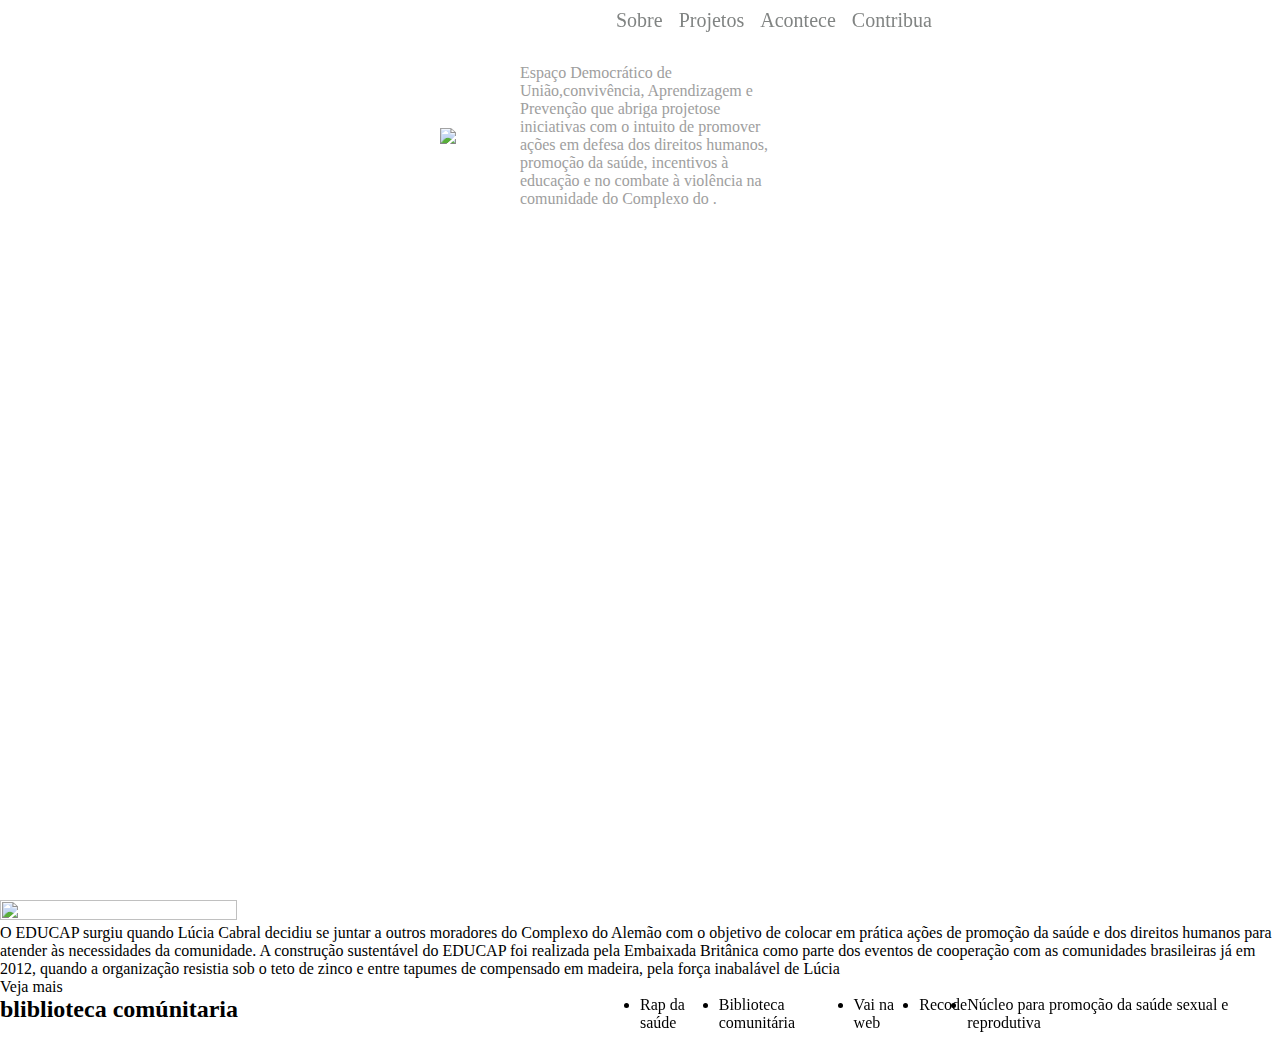
==== index.html @ 6df78471 "html atualizando" ====
<!DOCTYPE html>
<html lang="pt-br">
<head>
<link rel="stylesheet" href="style.css">
<meta charset="utf-8">
	<title></title>
</head>
<body>
<header>
		<nav>
		<ul class="menu">
			<li class="menu-item">Sobre</li>
			<li class="menu-item">Projetos</li>
			<li class="menu-item">Acontece</li>
			<li class="menu-item">Contribua</li>
		</ul>
		
		</nav>
		<div class="logo1">
			<img src="./Educap - Assets/educap (1).svg" class="logo">
			<p class="introdução">Espaço Democrático de União,convivência, Aprendizagem e Prevenção que abriga projetose iniciativas com o intuito de promover ações em defesa dos direitos humanos, promoção da saúde, incentivos à educação e no combate à violência na comunidade do Complexo do .</p>
		</div>
		
</header>
<main>
	<section>		
			<img src="./Educap - Assets/edit2.jpg" class="crianças">
	<p class="historia">O EDUCAP surgiu quando Lúcia Cabral decidiu se juntar a
outros moradores do Complexo do Alemão com o objetivo de
colocar em prática ações de promoção da saúde e dos
direitos humanos para atender às necessidades da
comunidade.
A construção sustentável do EDUCAP foi realizada pela
Embaixada Britânica como parte dos eventos de cooperação
com as comunidades brasileiras já em 2012, quando a
organização resistia sob o teto de zinco e entre tapumes de
compensado em madeira, pela força inabalável de Lúcia</p>
<p>Veja mais</p>
</div>
</section>
		<nav>
			<ul class="slide">
				<li>Rap da saúde</li>
				<li>Biblioteca comunitária</li>
				<li>Vai na web</li>
				<li>Recode</li>
				<li>Núcleo para promoção da saúde sexual e reprodutiva</li>
			</ul>
		</nav>
	<h2>bliblioteca comúnitaria</h2>
		<img src="">

</main>

</body>
</html>
---- style.css ----
*{
	margin:0;
	padding:0;
}

body{
	box-sizing: border-box;
}

header{
	height: 100vh;


}

.introdução{
	width: 20%;
	margin: 5%;
}
ul{
	display: flex;
	flex-direction: row;
	justify-content: center;
	position: fixed;
	left: 50%;
}
.menu-item{
	font-family:;
	font-size: 20px;
	color:rgb(129,132,131);
	font-style:;
	text-align:left;
	line-height: 24px;
	letter-spacing: 0em;
	margin: 3%;
	list-style: none;
}
.introdução{
	font-family:;
	font-size: 16px;
	color: rgb(158,158,158);
	font-style: normal;
	text-align: left;
	line-height: 19.2px,
	letter-spacing: 0em;
}
.logo1{
	display: flex;
	justify-content: center;
	align-items: center;

}
.logo{
	width: 150px
	height:36%;
}
.crianças{
	height:32%;
	width: 43%;
}
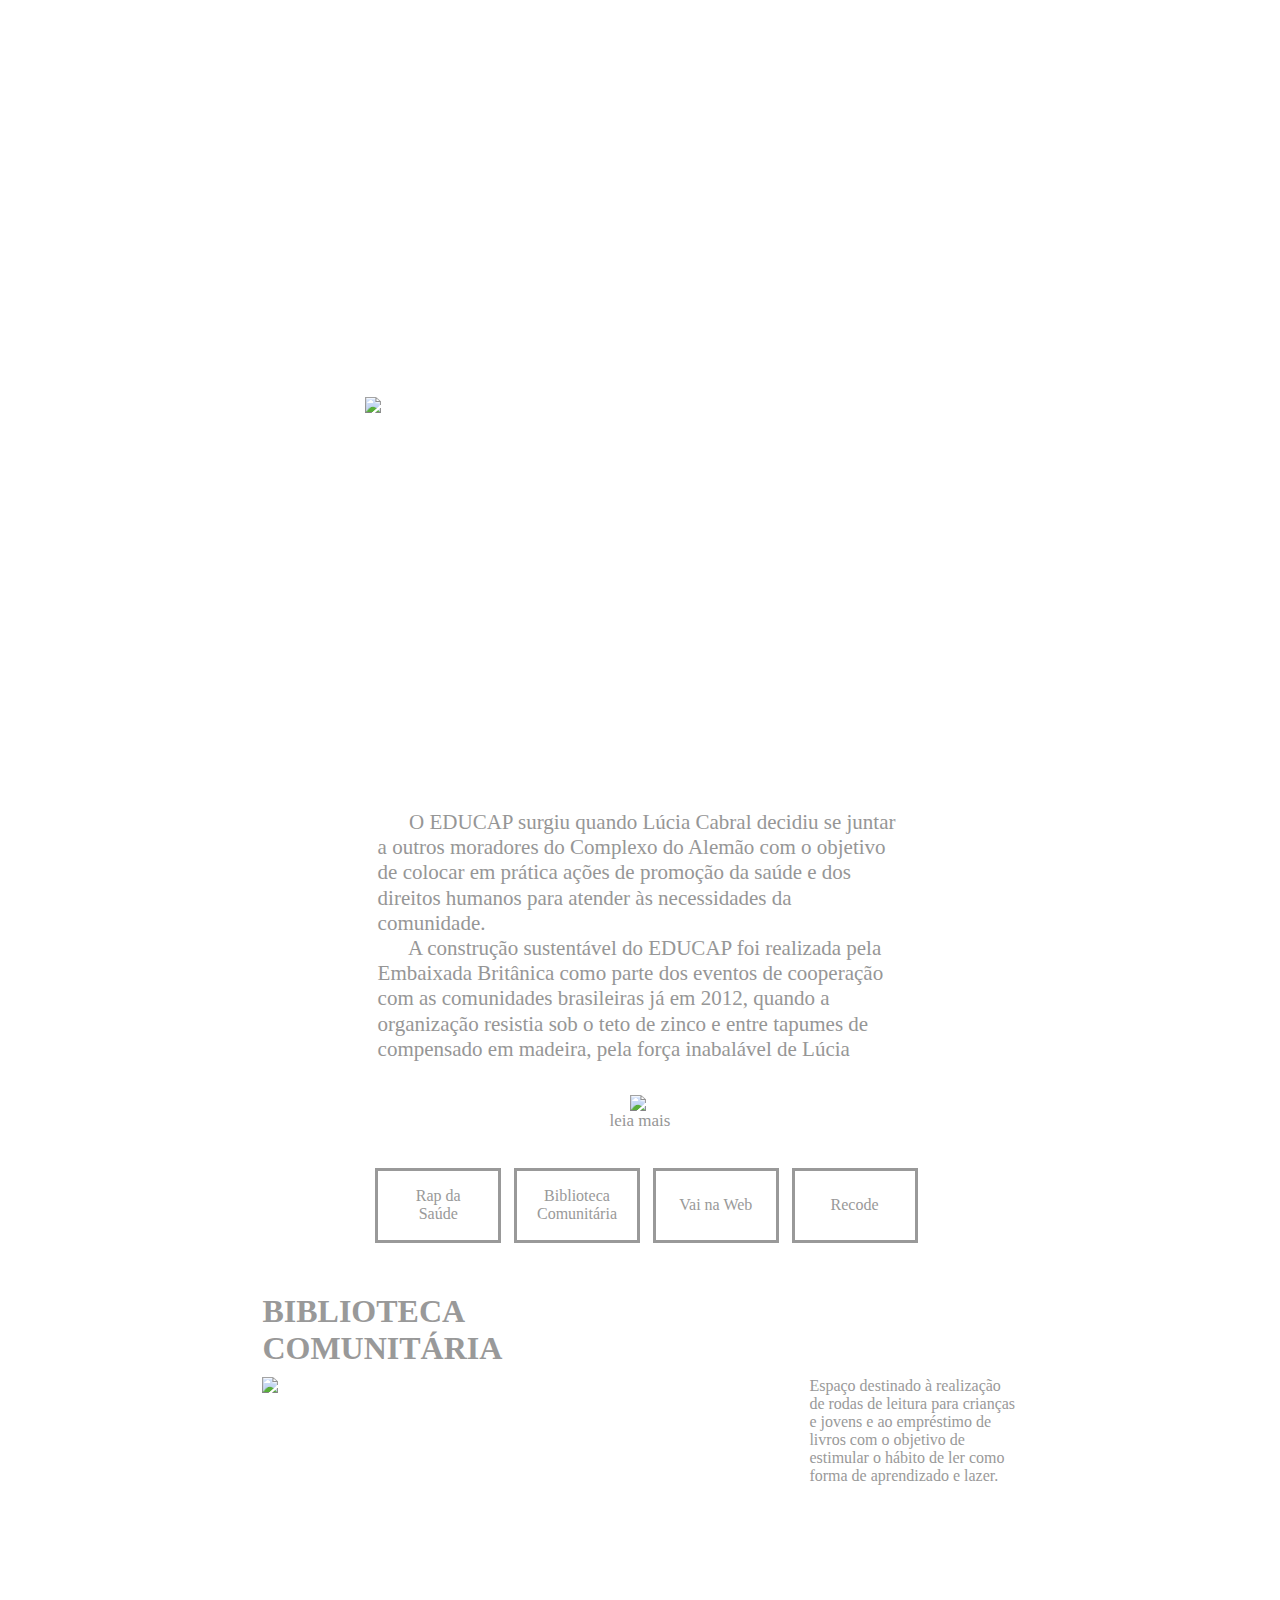
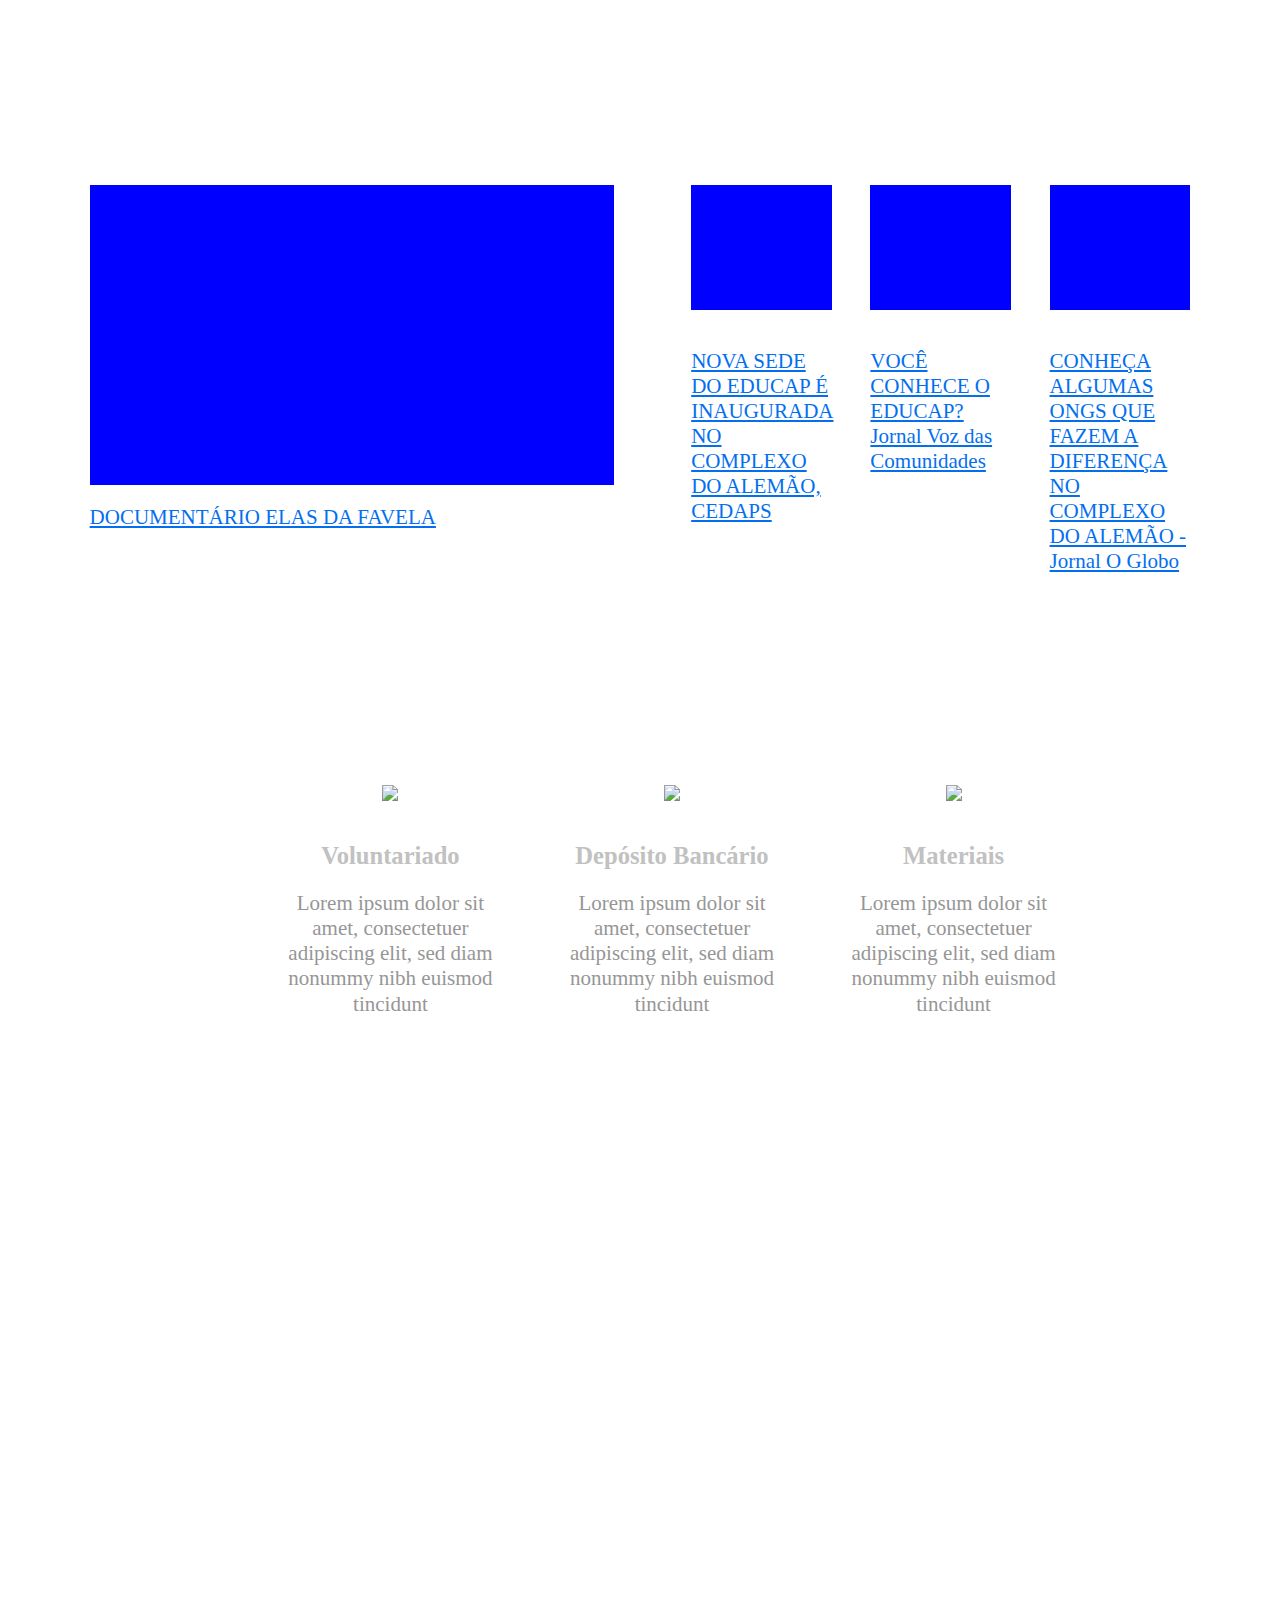
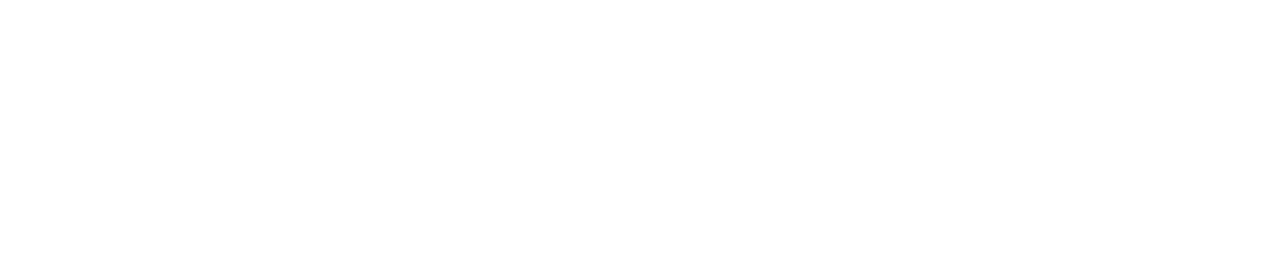
==== commit 82f8071d: "update" ====
--- a/index.html
+++ b/index.html
@@ -1,56 +1,161 @@
 <!DOCTYPE html>
 <html lang="pt-br">
 <head>
-<link rel="stylesheet" href="style.css">
-<meta charset="utf-8">
-	<title></title>
+    <meta charset="UTF-8">
+    <meta name="viewport" content="width=device-width, initial-scale=1.0">
+    <link rel="stylesheet" type="text/css" media="screen" href="main-style.css" />
+    <title>main</title>
 </head>
 <body>
-<header>
-		<nav>
-		<ul class="menu">
-			<li class="menu-item">Sobre</li>
-			<li class="menu-item">Projetos</li>
-			<li class="menu-item">Acontece</li>
-			<li class="menu-item">Contribua</li>
-		</ul>
-		
-		</nav>
-		<div class="logo1">
-			<img src="./Educap - Assets/educap (1).svg" class="logo">
-			<p class="introdução">Espaço Democrático de União,convivência, Aprendizagem e Prevenção que abriga projetose iniciativas com o intuito de promover ações em defesa dos direitos humanos, promoção da saúde, incentivos à educação e no combate à violência na comunidade do Complexo do .</p>
-		</div>
-		
-</header>
-<main>
-	<section>		
-			<img src="./Educap - Assets/edit2.jpg" class="crianças">
-	<p class="historia">O EDUCAP surgiu quando Lúcia Cabral decidiu se juntar a
+    <main>
+        <!-- Arrumar aqui dps -->
+        <!-- <img id="img2-borda" src="./Educap - Assets/Assets-04.svg" > -->
+        <!-- <img id="img1_main" src="./Educap - Assets/edit2.jpg" alt="imagem"> -->
+        <!--            -->
+
+        <div id="conti" >
+            <img id="img1_main" src="./Educap - Assets/edit2.jpg">
+        </div>
+
+        <div id="div-texto1">
+            <p id="texto1">
+&nbsp; &nbsp; &nbsp; O EDUCAP surgiu quando Lúcia Cabral decidiu se juntar a
 outros moradores do Complexo do Alemão com o objetivo de
 colocar em prática ações de promoção da saúde e dos
 direitos humanos para atender às necessidades da
-comunidade.
-A construção sustentável do EDUCAP foi realizada pela
+comunidade.<br>
+&nbsp; &nbsp; &nbsp; A construção sustentável do EDUCAP foi realizada pela
 Embaixada Britânica como parte dos eventos de cooperação
 com as comunidades brasileiras já em 2012, quando a
 organização resistia sob o teto de zinco e entre tapumes de
-compensado em madeira, pela força inabalável de Lúcia</p>
-<p>Veja mais</p>
-</div>
-</section>
-		<nav>
-			<ul class="slide">
-				<li>Rap da saúde</li>
-				<li>Biblioteca comunitária</li>
-				<li>Vai na web</li>
-				<li>Recode</li>
-				<li>Núcleo para promoção da saúde sexual e reprodutiva</li>
-			</ul>
-		</nav>
-	<h2>bliblioteca comúnitaria</h2>
-		<img src="">
+compensado em madeira, pela força inabalável de Lúcia
+            </p>
+        </div>
+        <img id="img-leia" src="./Educap - Assets/Assets-05.svg">
+        <p id="p-leiamais" >leia mais</p>
 
-</main>
 
+        <section id="sobre-li" >
+            <div class="sobre-mn" ><p>Rap da<br>Saúde</p></div>
+            <div class="sobre-mn"><p>Biblioteca<br>Comunitária</p></div>
+            <div class="sobre-mn"><p>Vai na Web</p></div>
+            <div class="sobre-mn"><p>Recode</p></div>
+        </section>
+    
+        <div id="titulo-bc">
+            <h1 id="titulo-bc-titulo">BIBLIOTECA<br>COMUNITÁRIA</h1>
+        </div>
+
+        <section id="cont-biblioteca" >
+            <div class="cont-img-biblioteca">
+                <img class="img-biblioteca" src="./Educap - Fotos e logos/Imagem_auladança_2.jpg">
+            </div>
+
+
+
+            <!--  X  -->
+            <div id="div-p-biblioteca">
+                <p id="p-bc">Espaço destinado à realização de
+                    rodas de leitura para crianças e
+                    jovens e ao empréstimo de livros
+                    com o objetivo de estimular o
+                    hábito de ler como forma de
+                    aprendizado e lazer.</p>
+            </div>
+        </section>
+
+
+
+
+
+        
+        <section class="main-secundaria">
+            
+            <div id="div-maior">
+                <form id="d_maior_form"></form>
+                <p id="d_m_p">DOCUMENTÁRIO ELAS DA FAVELA</p>
+            </div>
+
+            <!-- divs menores -->
+            <div class="divs-menores">
+                <form class="div-menor-form"></form>
+                <p class="divsm-p">NOVA SEDE DO
+                        EDUCAP É
+                        INAUGURADA NO
+                        COMPLEXO DO
+                        ALEMÃO, CEDAPS</p>
+            
+            </div>
+
+            <div class="divs-menores">
+                <form class="div-menor-form"></form>
+                <p class="divsm-p">VOCÊ CONHECE O
+                        EDUCAP? Jornal
+                        Voz das
+                        Comunidades</p>
+            </div>
+
+            <div class="divs-menores">
+                <form class="div-menor-form"></form>
+                <p class="divsm-p">CONHEÇA
+                        ALGUMAS ONGS
+                        QUE FAZEM A
+                        DIFERENÇA NO
+                        COMPLEXO DO
+                        ALEMÃO - Jornal
+                        O Globo</p>
+            </div>
+
+
+        </section>
+
+
+
+
+        <!-- CONTINUAR DAQUI -->
+        <section id="main_3">
+            <div class="d_m3">
+                <img class="m3_img" src="./Educap - Assets/Assets-06.svg">
+                <h2>Voluntariado</h2>
+                <p class="m3_p">Lorem ipsum dolor sit
+                        amet, consectetuer
+                        adipiscing elit, sed diam
+                        nonummy nibh euismod
+                        tincidunt</p>
+            </div>
+
+            <div class="d_m3">
+                <img class="m3_img" src="./Educap - Assets/Assets-07.svg">
+                <h2>Depósito Bancário</h2>
+                <p class="m3_p">Lorem ipsum dolor sit
+                        amet, consectetuer
+                        adipiscing elit, sed diam
+                        nonummy nibh euismod
+                        tincidunt</p>
+            </div>
+    
+            <div class="d_m3">
+                <img class="m3_img" src="./Educap - Assets/Assets-08.svg">
+                <h2>Materiais</h2>
+                <p class="m3_p">Lorem ipsum dolor sit
+                        amet, consectetuer
+                        adipiscing elit, sed diam
+                        nonummy nibh euismod
+                        tincidunt</p>
+            </div>
+
+        </section>
+
+
+
+
+
+
+    </main>
+    
+    <footer style="height: 20vh;"> <!-- Retirar esse style dps -->
+
+    </footer>
+    
 </body>
 </html>--- a/main-style.css
+++ b/main-style.css
@@ -0,0 +1,220 @@
+*{margin: 0; padding: 0;}
+
+main{
+    width: 100%;
+    height: 100%;
+    display: flex; flex-direction: column; align-items: center;
+}
+
+
+#conti{
+    background:url("./Educap - Assets/Assets-04.svg");
+    background-repeat: no-repeat;
+    background-position: center;
+    background-size: 55%;
+    width: 100%;
+    height: 90vh;
+    display: flex; align-items: center; justify-content: center;
+}
+
+#img1_main{
+    width: 43%;
+    /* padding: 85px; */
+
+    /* margin-top: 85px;
+    margin-bottom: 50px; */
+}
+
+
+#div-texto1{
+    width: 41%;
+    text-align: center;
+}
+
+
+#texto1{
+    font-family: Meta-Normal;
+    font-Size: 21px; /* 21px */
+    color: rgb(150, 150, 150);
+    font-style: normal;
+    text-align: left;
+    Line-Height: 25.2px;
+    Letter-Spacing: 0em;
+
+}
+
+#img-leia{
+    width: 20px;
+    margin-top: 33px;
+}
+
+#p-leiamais{
+    /* font-family: ; */
+    font-size: 17px;
+    color: rgb(150, 150, 150);
+}
+
+#sobre-li{
+    width: 100%;
+    background-color: none;
+    margin-top: 37px;
+    display: flex; flex-direction: row; justify-content: center; align-items: center;
+}
+
+.sobre-mn{
+    width: 120px;
+    height: 4.3em;
+    margin-left: 1%;
+    border-style: solid;
+    border-color: rgb(249, 226, 158) rgb(249, 224, 148) rgb(250, 219, 122) rgb(251, 210, 80) rgb(253, 199, 22) rgb(253, 197, 13) rgb(244, 168, 28);
+    display: flex; text-align: center; align-items: center; justify-content: center;
+    color: rgb(153, 153, 153);
+}
+
+
+
+
+
+
+
+
+
+
+/*  Tirar essa div  (desnecessaria) */
+#titulo-bc{
+    /* BIBLIOTECA COMUNITÁRIA */
+    width: 100%;
+    position: relative;
+
+
+    color: rgb(153, 153, 153);
+    margin-bottom: 10px;
+    margin-top: 50px;
+}
+#titulo-bc-titulo{
+    margin-left: 20.5%;
+    /* Fazer isso em todos os titulos e paragrafros dentro
+    das divs */
+}
+/*  -------------  */
+
+
+
+#cont-biblioteca{
+    /* Imagem + Parágrafo */
+    width: 100%;
+    display: flex; flex-direction: row; justify-content: center;
+}
+
+.img-biblioteca{
+    /* Imagem */
+    width: 100%;
+}
+
+.cont-img-biblioteca{
+    /* Container da imagem */
+    width: 40%;
+}
+
+#div-p-biblioteca{
+    width: 19%;
+
+}
+
+#p-bc{
+    color: rgb(153, 153, 153);
+    margin-left: 35px;
+}
+
+
+
+
+
+
+
+
+
+
+
+
+.main-secundaria{
+    width: 100%;
+    height: 100vh;
+    display: flex; align-items: center; flex-direction: row;
+
+}
+
+.divs-menores{
+    margin-left: 3%;
+    width: 11%;
+    height: 300px;
+
+}
+form{
+    width: 100%;
+    height: 125px;
+    background-color: blue;
+}
+
+.divsm-p{
+    position: relative;
+    margin-top: 39px;
+    font-size: 21px;
+    color: rgb(3, 111, 239);
+    text-decoration: underline;
+}
+
+#div-maior{
+    width: 41%;
+    height: 300px;
+    margin-left: 7%;
+    margin-right: 3%;
+    background-color: rgb(153, 153, 153);
+
+}
+
+#d_maior_form{
+    width: 100%;
+    height: 300px;
+    background-color: blue;
+}
+
+#d_m_p{
+    margin-top: 20px;
+    font-size: 21px;
+    color: rgb(3, 111, 239);
+    text-decoration: underline;
+}
+
+#main_3{
+    width: 100%;
+    height: 100vh;
+    display: flex; flex-direction: row; justify-content: center;
+
+}
+
+.d_m3{
+    width: 17%;
+    height: 500px;
+    margin-left: 5%;
+    text-align: center;
+}
+
+.m3_img{
+
+}
+
+h2{
+    margin-top: 37px;
+    margin-bottom: 21px;
+    Font-Size: 24.6px;
+    Color: rgb(193, 193, 193);
+}
+
+.m3_p{
+    Font-Size: 21px;
+    Color: rgb(150, 150, 150);
+    Font-Style: normal;
+    Text-Align: center;
+    Line-Height: 25.2px;
+}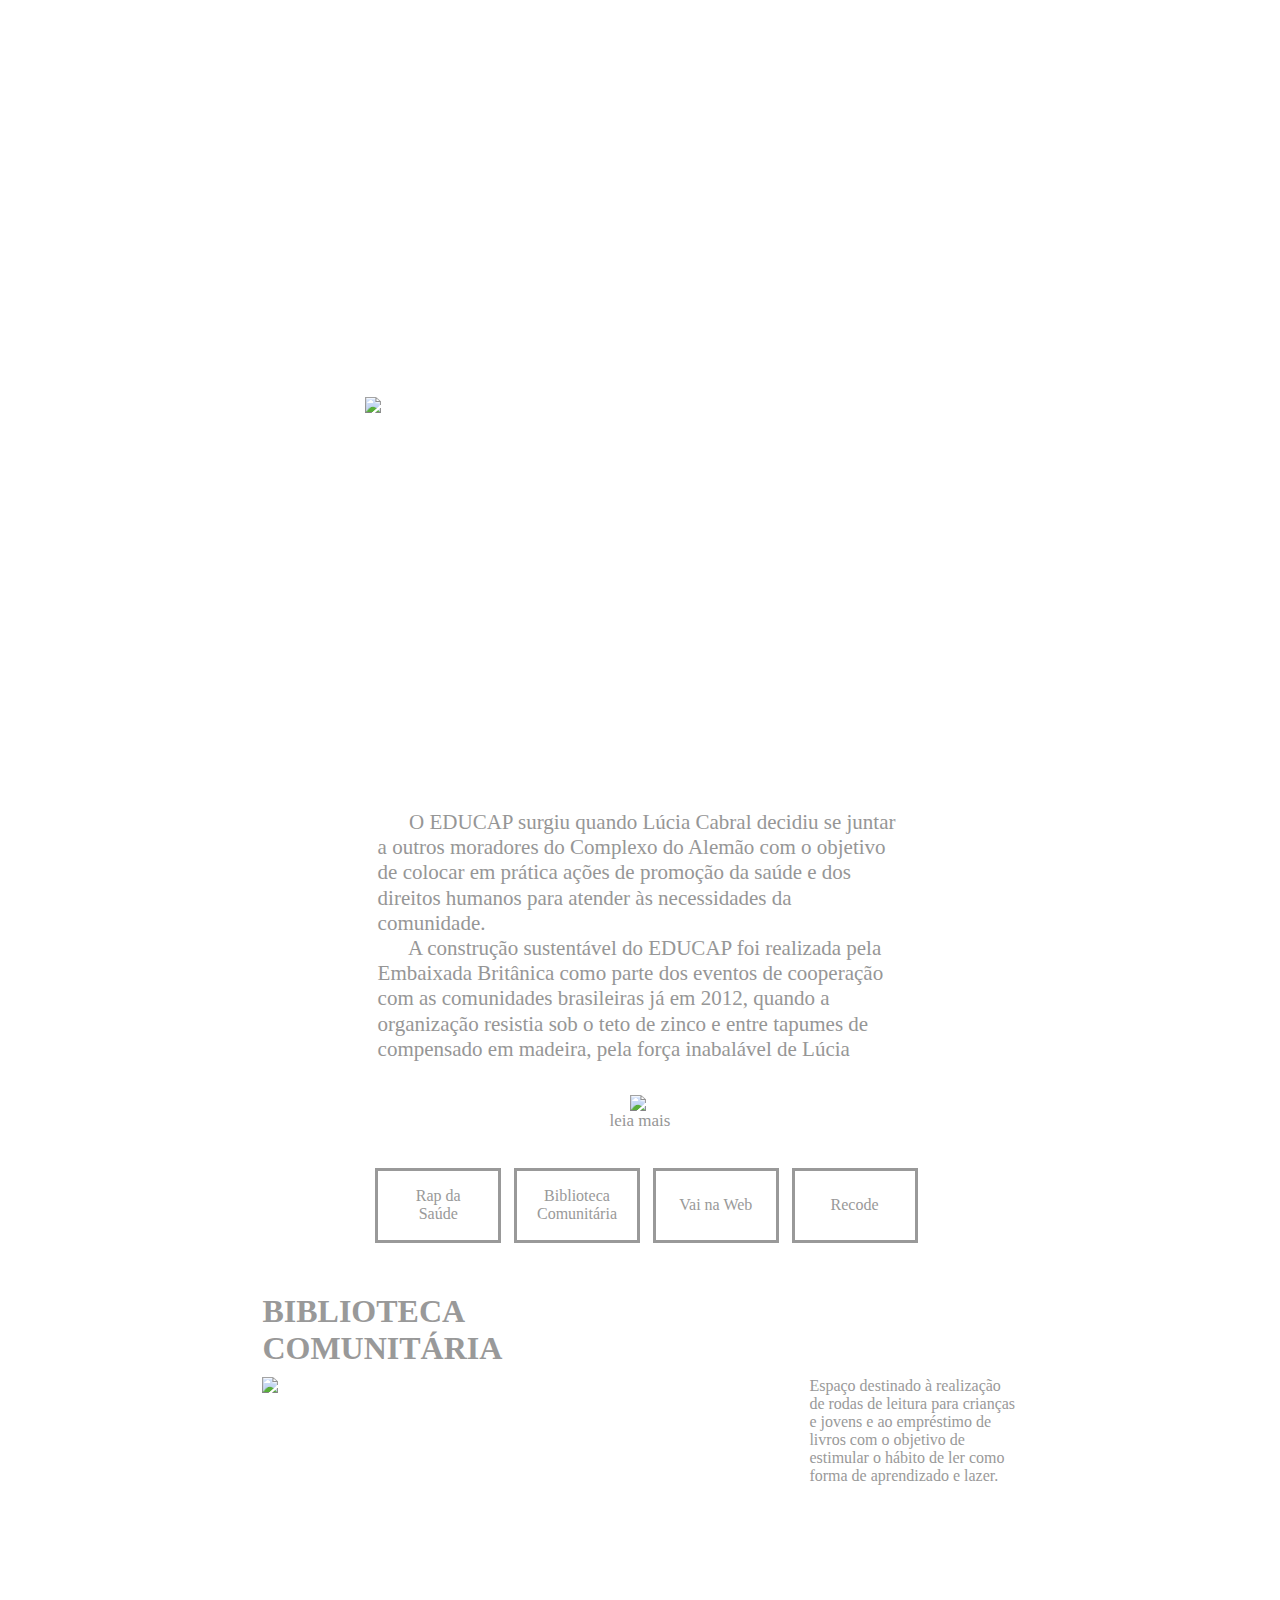
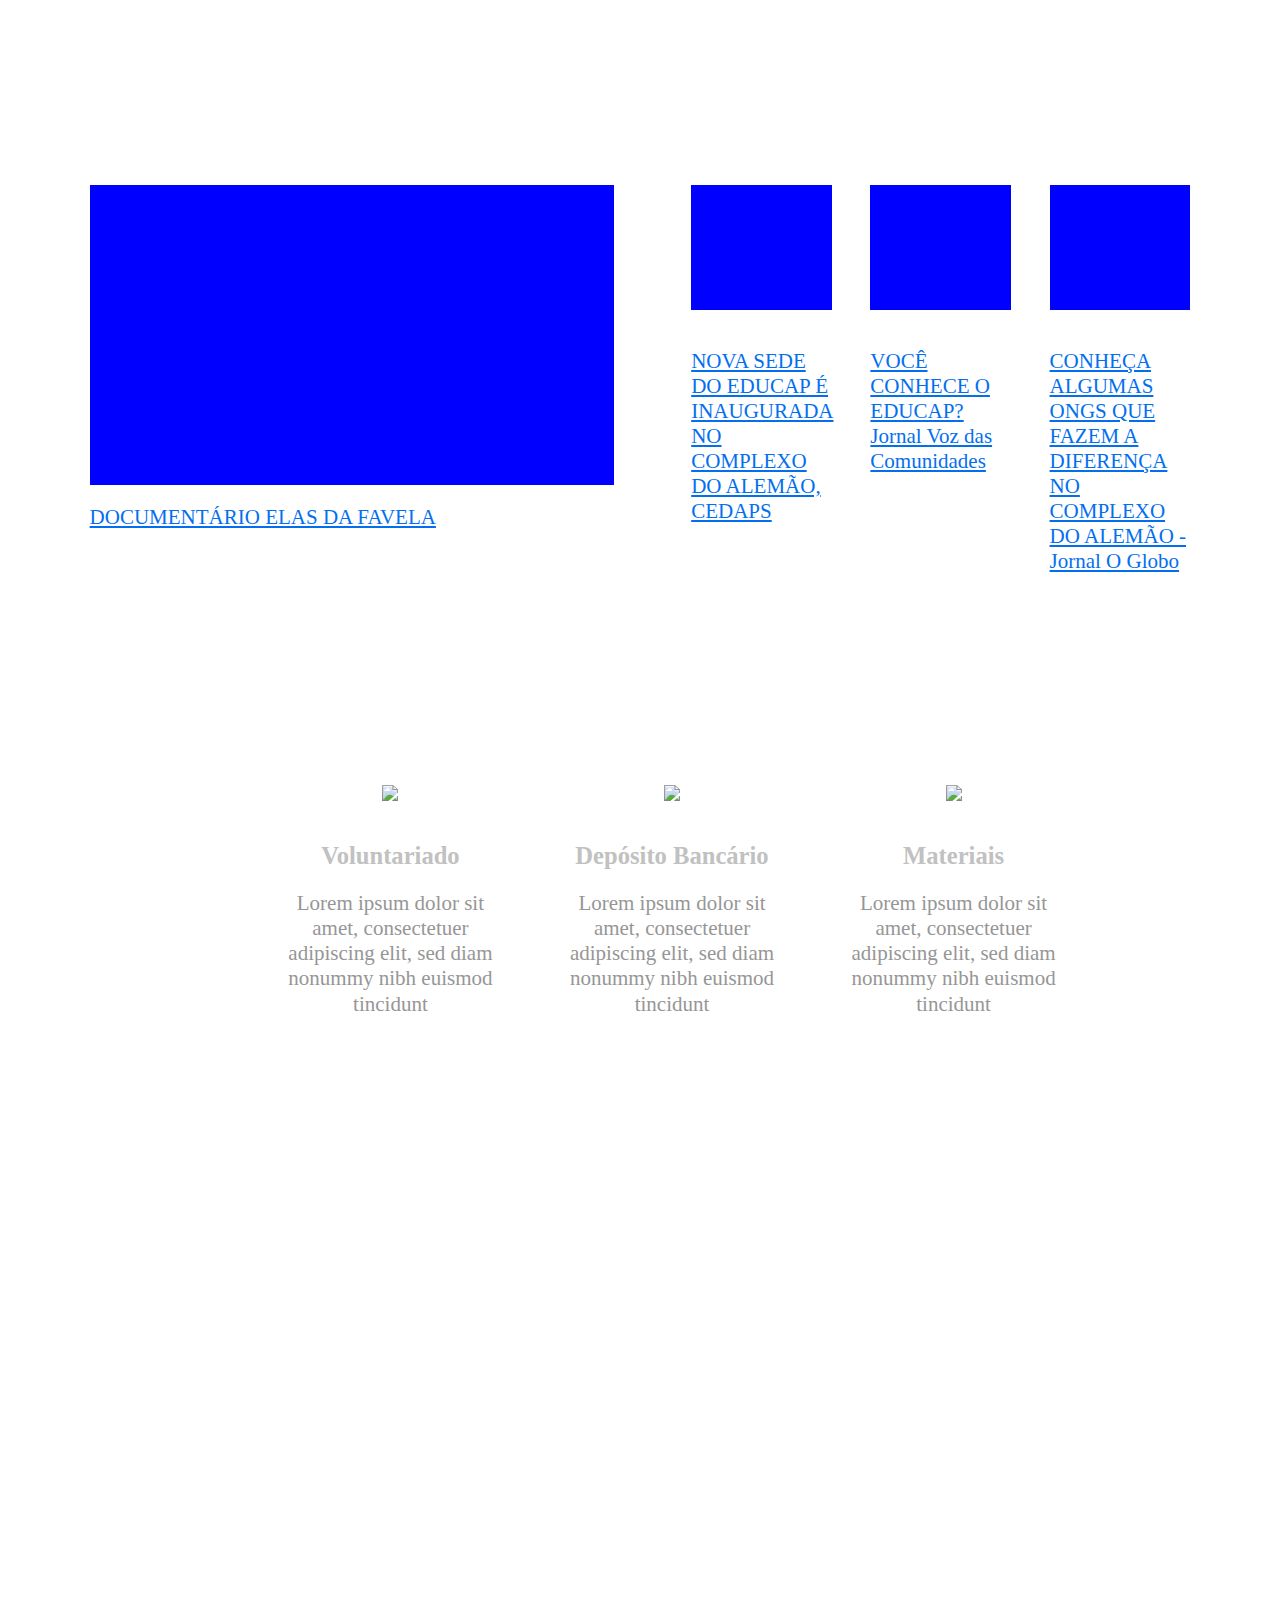
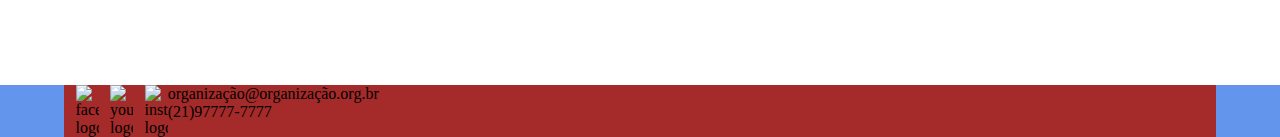
==== commit 879168f5: "update" ====
--- a/index.html
+++ b/index.html
@@ -153,8 +153,13 @@
 
     </main>
     
-    <footer style="height: 20vh;"> <!-- Retirar esse style dps -->
-
+    <footer>
+        <section id="img_footer">
+            <img class="sociais_logos" src="./Educap - Assets/Assets-11.svg" alt="facebook-logo">
+            <img class="sociais_logos" src="./Educap - Assets/Assets-12.svg" alt="youtube-logo">
+            <img class="sociais_logos" src="./Educap - Assets/Assets-13.svg" alt="instagram-logo">
+            <p>organização@organização.org.br<br>(21)97777-7777</p>
+        </section>
     </footer>
     
 </body>
--- a/main-style.css
+++ b/main-style.css
@@ -80,6 +80,7 @@
 
 
 
+
 /*  Tirar essa div  (desnecessaria) */
 #titulo-bc{
     /* BIBLIOTECA COMUNITÁRIA */
@@ -217,4 +218,33 @@
     Font-Style: normal;
     Text-Align: center;
     Line-Height: 25.2px;
+}
+
+
+
+
+
+
+/*     Footer      */
+
+footer{
+    background-color:cornflowerblue;
+    width: 100%;
+    height: auto;
+
+    display: flex; justify-content: center; 
+}
+
+
+#img_footer{
+    width: 90%;
+    background-color: brown;
+    height: auto;
+
+    display: flex; flex-direction: row;
+}
+
+.sociais_logos{
+    width: 2%;
+    margin-left: 1%;
 }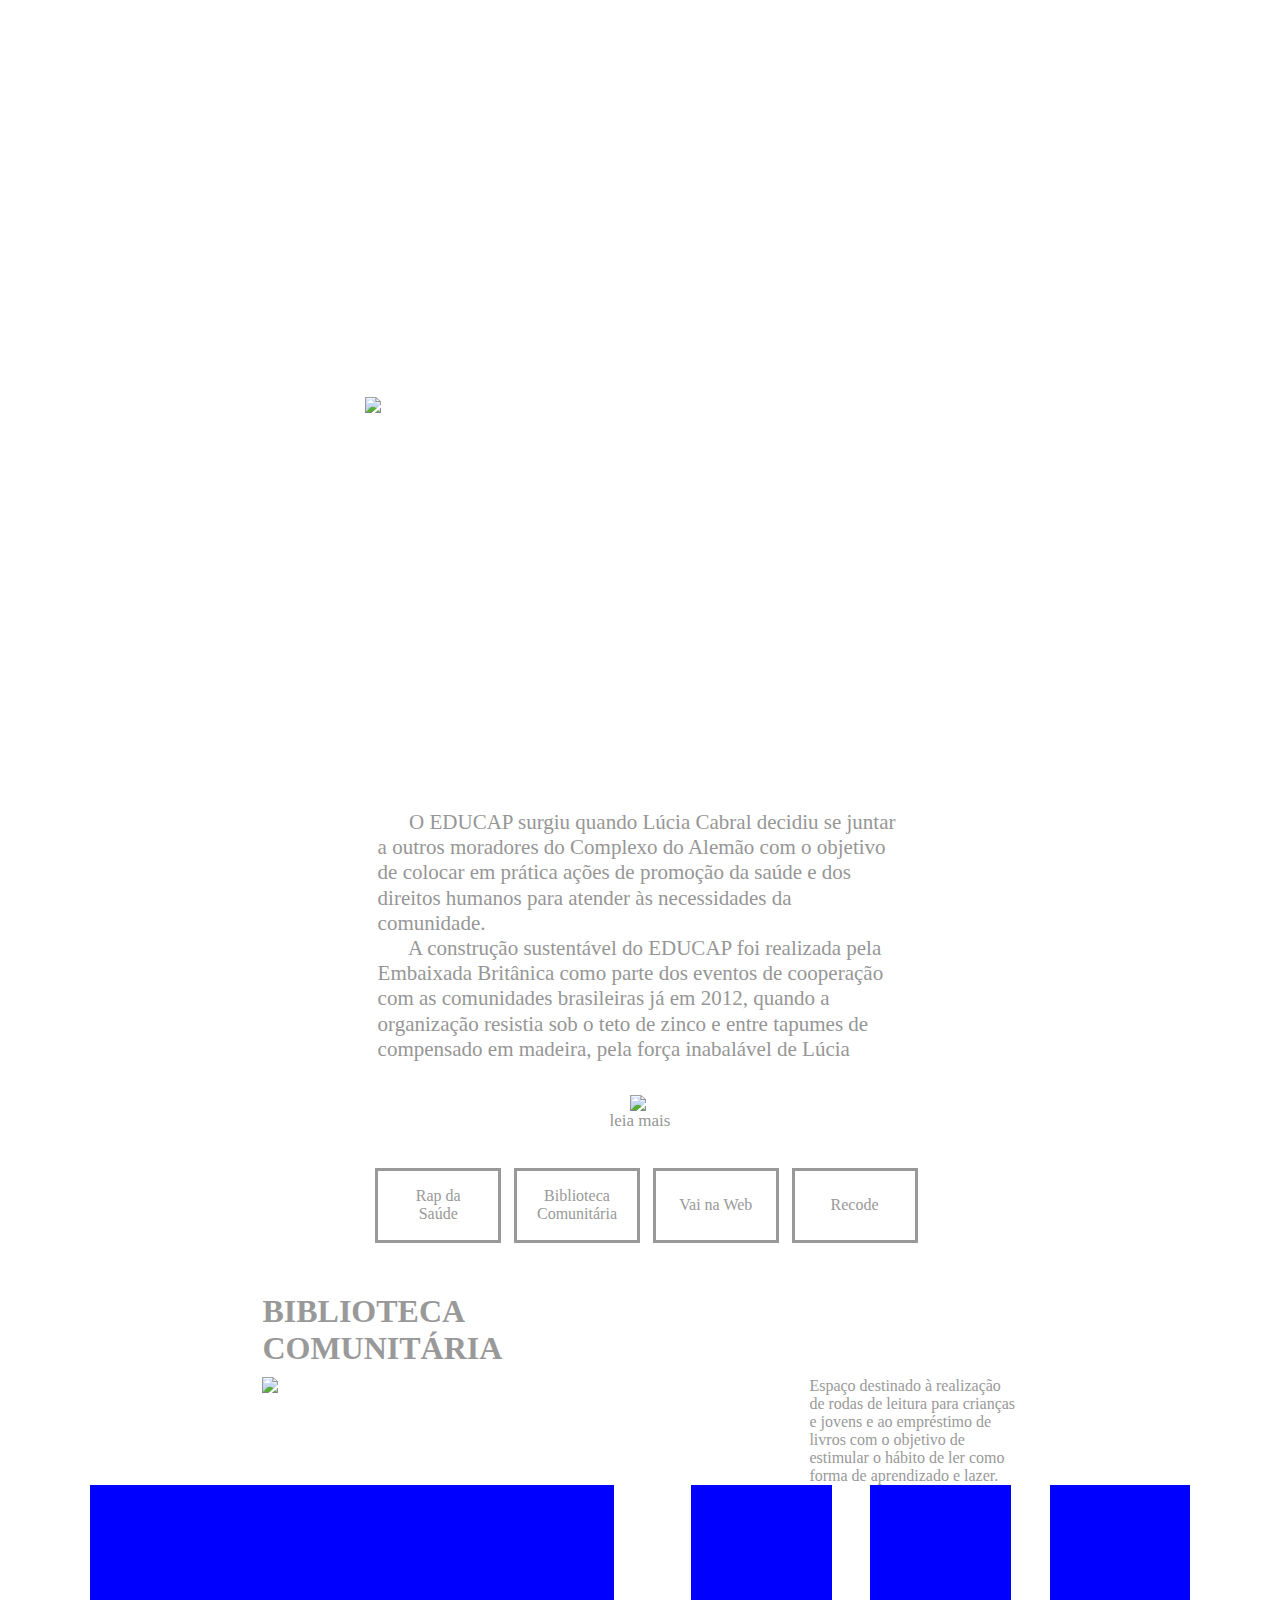
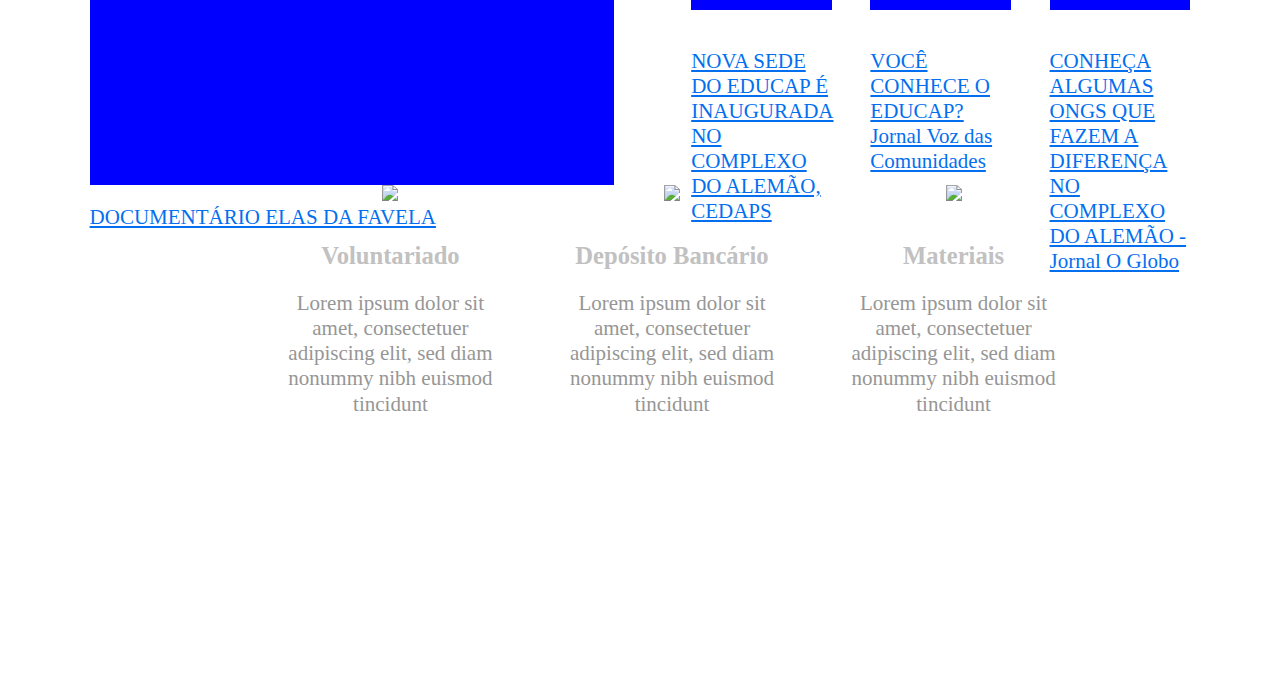
==== commit 4acdf348: "update" ====
--- a/index.html
+++ b/index.html
@@ -154,12 +154,7 @@
     </main>
     
     <footer>
-        <section id="img_footer">
-            <img class="sociais_logos" src="./Educap - Assets/Assets-11.svg" alt="facebook-logo">
-            <img class="sociais_logos" src="./Educap - Assets/Assets-12.svg" alt="youtube-logo">
-            <img class="sociais_logos" src="./Educap - Assets/Assets-13.svg" alt="instagram-logo">
-            <p>organização@organização.org.br<br>(21)97777-7777</p>
-        </section>
+
     </footer>
     
 </body>
--- a/main-style.css
+++ b/main-style.css
@@ -140,7 +140,7 @@
 
 .main-secundaria{
     width: 100%;
-    height: 100vh;
+    height: 100%;
     display: flex; align-items: center; flex-direction: row;
 
 }
@@ -189,7 +189,7 @@
 
 #main_3{
     width: 100%;
-    height: 100vh;
+    height: 100%;
     display: flex; flex-direction: row; justify-content: center;
 
 }
@@ -225,26 +225,44 @@
 
 
 
-/*     Footer      */
-
-footer{
-    background-color:cornflowerblue;
-    width: 100%;
-    height: auto;
-
-    display: flex; justify-content: center; 
-}
-
-
-#img_footer{
-    width: 90%;
-    background-color: brown;
-    height: auto;
-
-    display: flex; flex-direction: row;
-}
-
-.sociais_logos{
-    width: 2%;
-    margin-left: 1%;
+/*     Responsivo      */
+
+
+@media screen and (max-width: 768px) {
+    #img1_main{
+        width: 74%;
+    }
+    #conti{
+        background-size: 90%;
+    }
+    #div-texto1{
+        width: 67%;
+        margin-top: 10px;
+    }
+
+    #titulo-bc-titulo{
+        margin-left: 9.5%;
+
+    }
+
+    #div-p-biblioteca{
+        width: 22%;
+    }
+
+    .cont-img-biblioteca{
+        width: 59%;
+    }
+
+    #main_3{
+        /* Tirar essa margin-top dps */
+        margin-top: 300px; 
+        flex-direction: column;
+        align-items: center;
+    }
+    
+    .d_m3{
+        margin-left: 0;
+        width: 28%;
+
+    }
 }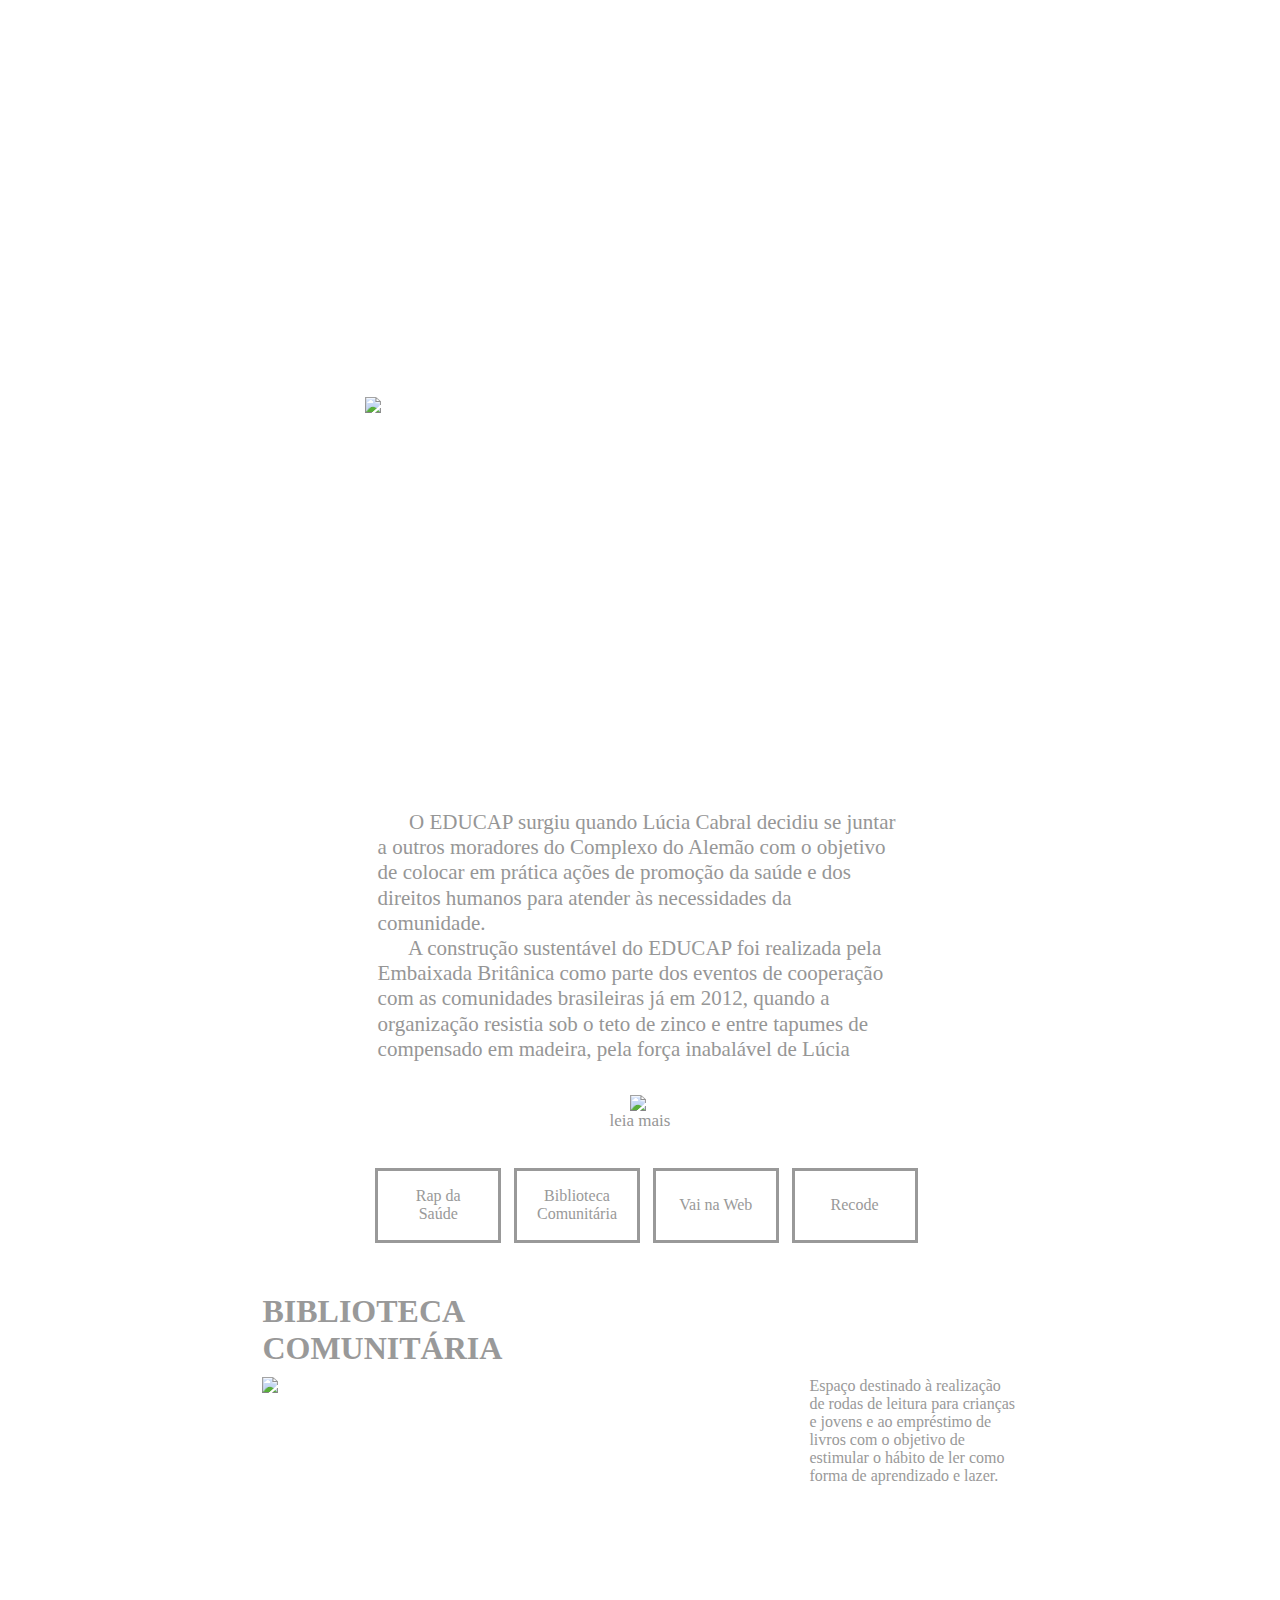
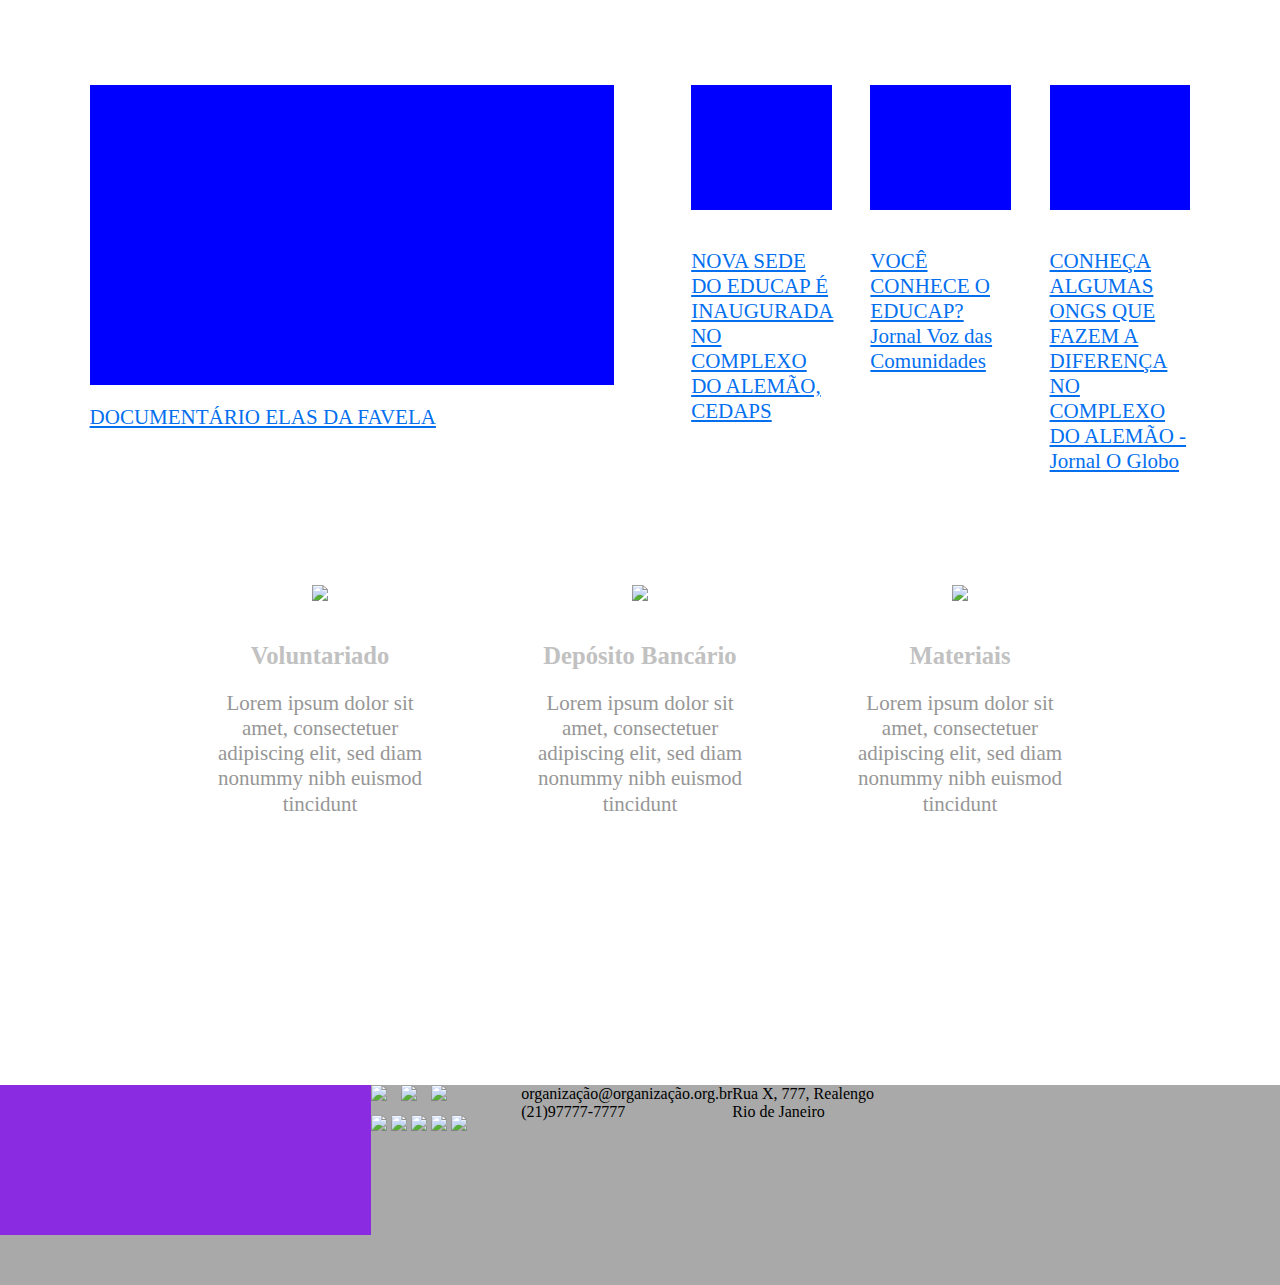
==== commit 70b11463: "update-footer" ====
--- a/index.html
+++ b/index.html
@@ -154,7 +154,34 @@
     </main>
     
     <footer>
-
+      <div class="cont-principal-footer">
+        <div id="cont-links">
+          <div class="links" ></div>
+          <div class="links"></div>
+        </div>
+        <div>
+          <div id="sociais">
+            <div id="cont-img-social">
+              <img class="img-social" src="./Educap - Assets/Assets-11.svg"><img>
+              <img class="img-social" src="./Educap - Assets/Assets-12.svg"><img>
+              <img class="img-social" src="./Educap - Assets/Assets-13.svg"><img>
+            </div>
+            
+            <div id="foot-paragrafos">
+              <p>organização@organização.org.br<br>(21)97777-7777</p>
+              <p>Rua X, 777, Realengo<br>Rio de Janeiro</p>
+            </div>
+          </div>
+          <div id="footer-imagens">
+            <img class="footer-imagem" src="./Educap - Assets/Logo_CEDAPS.jpg"><img>
+            <img class="footer-imagem" src="./Educap - Assets/Logo_BrazilFoundation_Traco.png"><img>
+            <img class="footer-imagem" src="./Educap - Assets/Logo_vozdascomunidades.png"><img>
+            <img class="footer-imagem" src="./Educap - Assets/Logo - RNCS.png"><img>
+            <img class="footer-imagem" src="./Educap - Assets/logo - recode.jpg"><img>
+          </div>
+        </div>
+      </div>
+        
     </footer>
     
 </body>
--- a/main-style.css
+++ b/main-style.css
@@ -139,6 +139,8 @@
 
 
 .main-secundaria{
+    margin-top: 200px;
+    margin-bottom: 200px;
     width: 100%;
     height: 100%;
     display: flex; align-items: center; flex-direction: row;
@@ -157,6 +159,7 @@
     background-color: blue;
 }
 
+/*      Parágrafos das divs    */
 .divsm-p{
     position: relative;
     margin-top: 39px;
@@ -197,7 +200,8 @@
 .d_m3{
     width: 17%;
     height: 500px;
-    margin-left: 5%;
+    margin-left: 4%;
+    margin-right: 4%;
     text-align: center;
 }
 
@@ -225,6 +229,67 @@
 
 
 
+
+
+/*    FOOTER    */
+
+
+footer{
+    background-color: darkgrey;
+    width: 100%;
+    height: 200px;
+
+}
+
+.cont-principal-footer{
+    display: flex; flex-direction: row;
+}
+
+#cont-links{
+    width: 29%;
+    background: none;
+    display: flex; justify-content: space-between;
+}
+
+.links{
+    background-color: blueviolet;
+    width: 98%;
+    height: 150px;
+    display: flex; justify-content: space-between;
+}
+
+#sociais{
+    display: flex; flex-direction: row;
+    height: 20%;
+}
+
+#cont-img-social{
+    display: flex; flex-direction: row;
+    width: 150px;
+}
+
+.img-social{
+    display: flex; flex-direction: row;
+    width: 20%;
+}
+
+#foot-paragrafos{
+    display: flex; flex-direction: row;
+}
+
+#footer-imagens{
+    height: 100px;
+}
+
+.footer-imagem{
+    width: 100px;
+}
+
+
+
+
+
+
 /*     Responsivo      */
 
 
@@ -256,13 +321,124 @@
     #main_3{
         /* Tirar essa margin-top dps */
         margin-top: 300px; 
+        flex-direction: row;
+        align-items: center;
+    }
+    
+    .d_m3{
+        width: 24%;
+
+        
+    }
+
+    .main-secundaria{
+        flex-direction: column;
+    }
+    #div-maior{
+        margin-left: 0; margin-right: 0;
+        margin-bottom: 70px;
+        width: 66%;
+    }
+    .divs-menores{
+        margin-left: 0; margin-right: 0;
+        width: 29%;
+        height: 100%;
+        margin-top: 37px;
+    }
+    .div-menor-form{
+        height: 174px;
+    }
+}
+
+@media screen and (max-width: 425px) {
+    #conti{
+        height: 60vh;
+    }
+    #div-texto1{
+        width: 88%;
+    }
+    #texto1{font-size: 18px;}
+
+
+
+    #cont-biblioteca{
+        margin: 0;
+        width:100%;
         flex-direction: column;
         align-items: center;
     }
-    
+    .cont-img-biblioteca{
+        width: 100%;
+    }
+    .img-biblioteca{
+        width: 100%;
+        
+    }
+    #div-p-biblioteca{width: 90%;}
+    #p-bc{
+        width: 100%;
+        margin: 0;
+    }
+
+    #div-maior{
+        width: 86%;
+    }
+    .divs-menores{
+        width: 55%;
+    }
+
+    #main_3{
+        margin-top: 100px;
+        flex-direction: column;
+    }
+
     .d_m3{
-        margin-left: 0;
-        width: 28%;
-
+        width: 46%;
+    }
+
+}
+
+@media screen and (max-width: 375px) {
+    #conti{
+        height: 50vh;
+        background-size: 96%;
+    }
+    #img1_main{
+        width: 79%;
+    }
+
+    #sobre-li{
+        flex-wrap: wrap;
+    }
+    .sobre-mn{
+        margin: 2px;
+        height: 2.3em;
+    }
+
+    .main-secundaria{
+        margin-top: 100px;
+        margin-bottom: 10px;
+    }
+
+    #p-bc{
+        margin-top: 10px;
+    }
+}
+
+@media screen and (max-width: 375px) {
+
+    #conti{
+        height: 50vh;
+        background-size: 99%;
+    }
+    #img1_main{
+        width: 82%;
+    }
+    #p-bc{
+        font-size: 14px;
+    }
+
+    #div-maior{
+        width: 96%;
     }
 }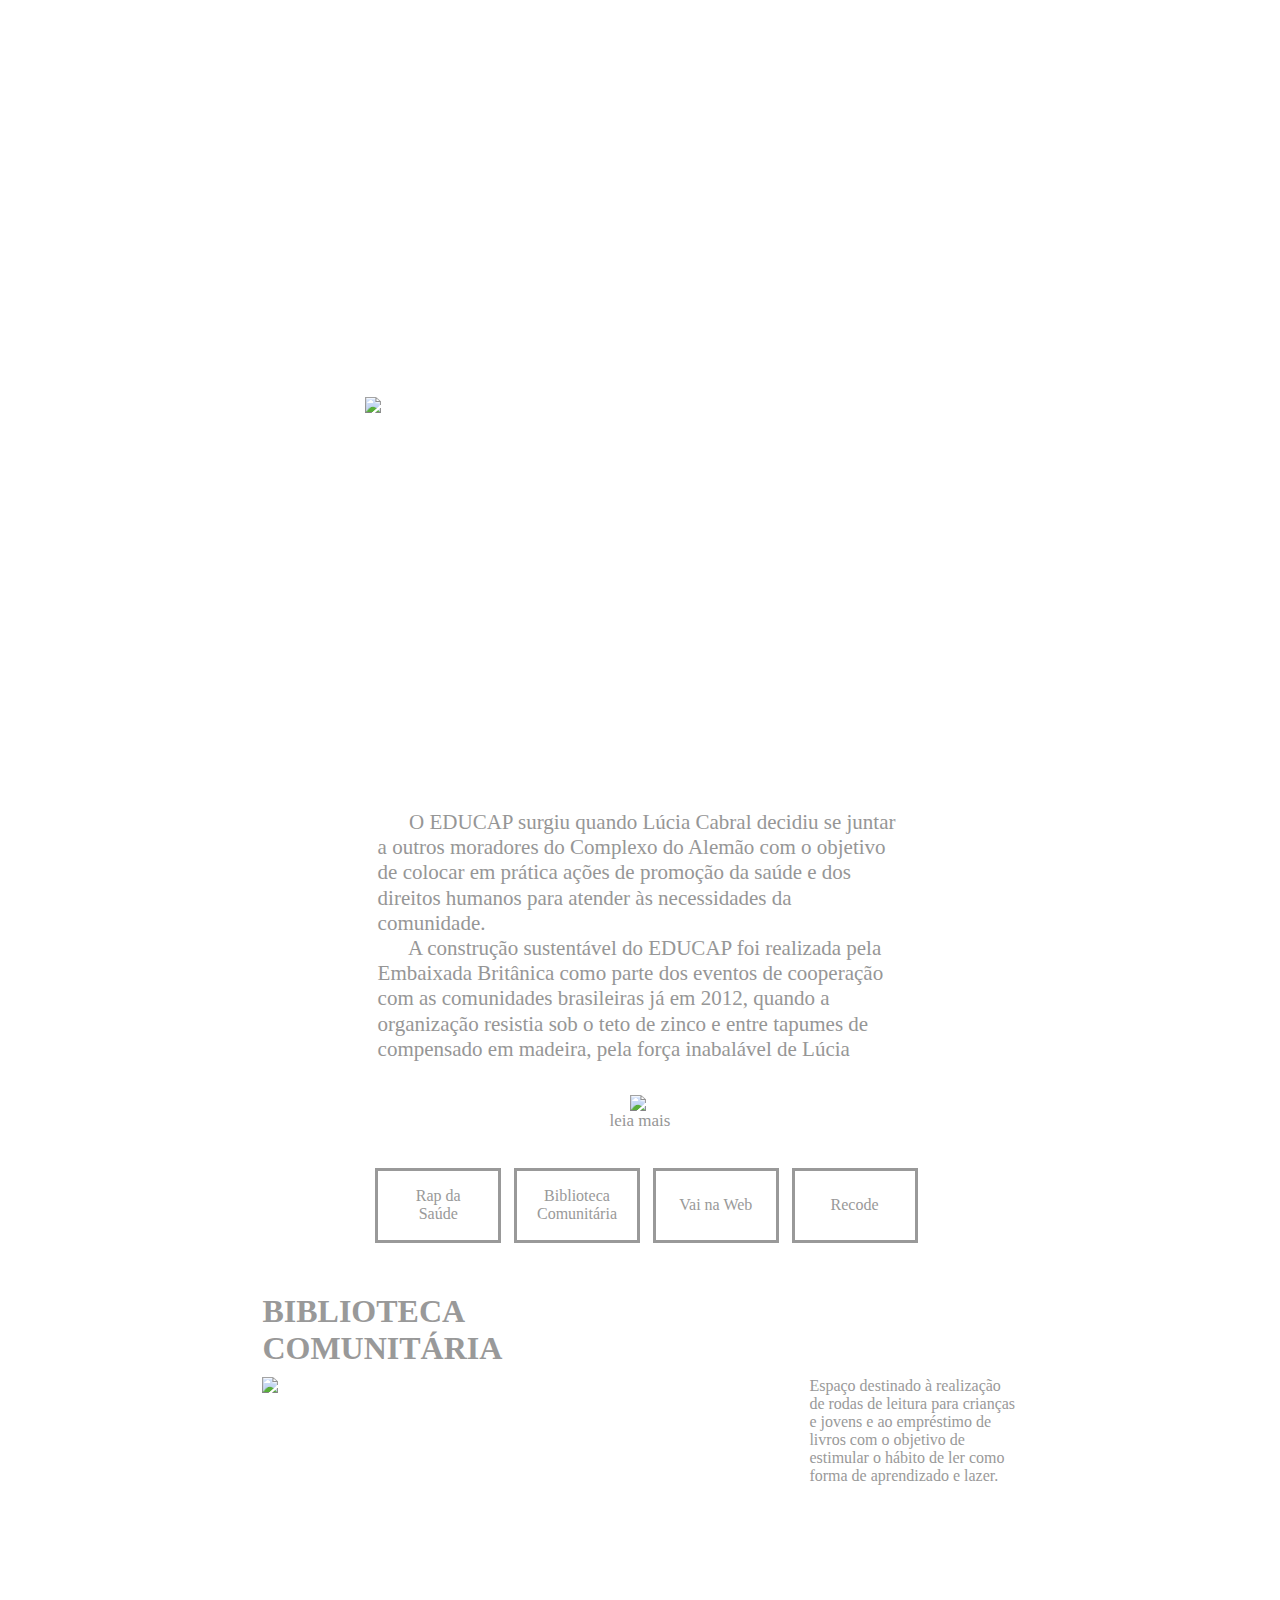
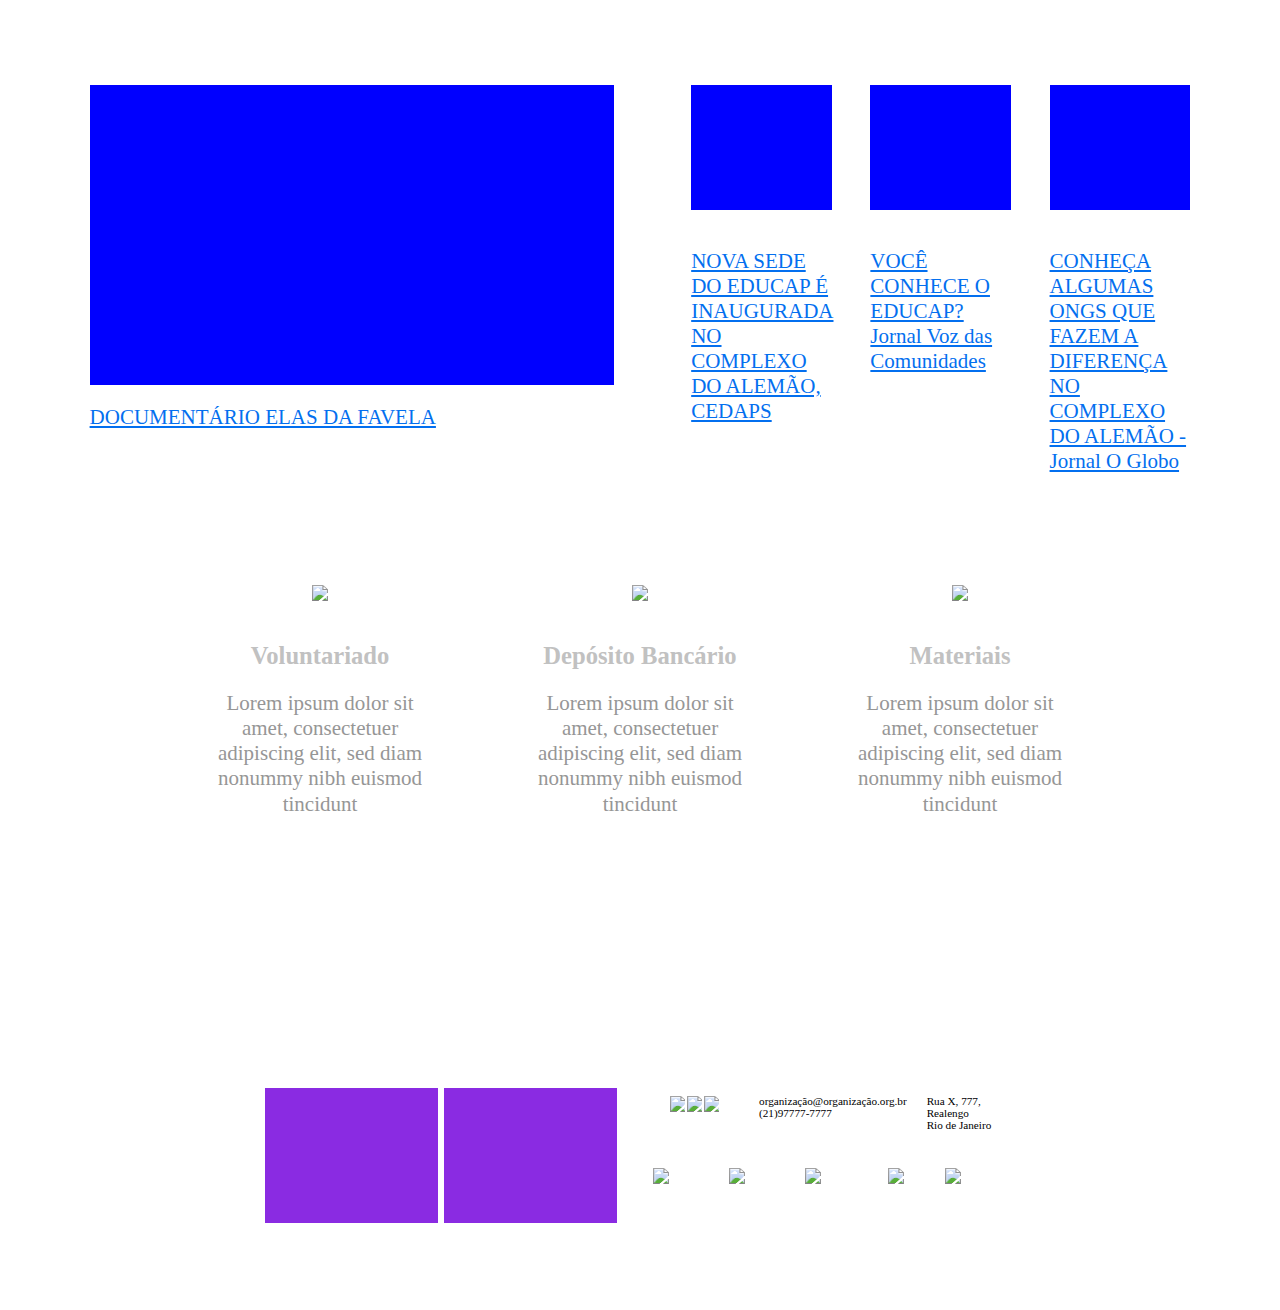
==== commit c8d70d26: "update" ====
--- a/index.html
+++ b/index.html
@@ -31,8 +31,10 @@
 compensado em madeira, pela força inabalável de Lúcia
             </p>
         </div>
-        <img id="img-leia" src="./Educap - Assets/Assets-05.svg">
-        <p id="p-leiamais" >leia mais</p>
+        <div class="container_info">
+            <img id="img-leia" src="./Educap - Assets/Assets-05.svg">
+            <p id="p-leiamais" >leia mais</p>
+        </div>
 
 
         <section id="sobre-li" >
@@ -159,7 +161,7 @@
           <div class="links" ></div>
           <div class="links"></div>
         </div>
-        <div>
+        <div id="footer-sociais-paragrafos-e-logos">
           <div id="sociais">
             <div id="cont-img-social">
               <img class="img-social" src="./Educap - Assets/Assets-11.svg"><img>
@@ -168,15 +170,15 @@
             </div>
             
             <div id="foot-paragrafos">
-              <p>organização@organização.org.br<br>(21)97777-7777</p>
-              <p>Rua X, 777, Realengo<br>Rio de Janeiro</p>
+              <p class="footer-paragrafo" >organização@organização.org.br<br>(21)97777-7777</p>
+              <p class="footer-paragrafo" >Rua X, 777, Realengo<br>Rio de Janeiro</p>
             </div>
           </div>
           <div id="footer-imagens">
             <img class="footer-imagem" src="./Educap - Assets/Logo_CEDAPS.jpg"><img>
             <img class="footer-imagem" src="./Educap - Assets/Logo_BrazilFoundation_Traco.png"><img>
             <img class="footer-imagem" src="./Educap - Assets/Logo_vozdascomunidades.png"><img>
-            <img class="footer-imagem" src="./Educap - Assets/Logo - RNCS.png"><img>
+            <img id="comunidade_saudavel" class="footer-imagem" src="./Educap - Assets/Logo - RNCS.png"><img>
             <img class="footer-imagem" src="./Educap - Assets/logo - recode.jpg"><img>
           </div>
         </div>
--- a/main-style.css
+++ b/main-style.css
@@ -29,6 +29,13 @@
 #div-texto1{
     width: 41%;
     text-align: center;
+}
+
+.container_info{
+    display: flex;
+    justify-content: center;
+    align-items: center;
+    flex-direction: column;
 }
 
 
@@ -235,64 +242,88 @@
 
 
 footer{
-    background-color: darkgrey;
-    width: 100%;
-    height: 200px;
-
+    /* background-color: darkgrey; */
+    width: 100%;
+    height: 225px;
+    display: flex; justify-content: center;
 }
 
 .cont-principal-footer{
-    display: flex; flex-direction: row;
+    width: 58%;
+    height: 60%;
+    display: flex; flex-direction: row; justify-content: center;
 }
 
 #cont-links{
-    width: 29%;
+    width: 410px;
     background: none;
     display: flex; justify-content: space-between;
+    margin-right: 30px;
 }
 
 .links{
     background-color: blueviolet;
-    width: 98%;
-    height: 150px;
-    display: flex; justify-content: space-between;
-}
+    width: 173px;
+    height: 100%;
+    margin: 3px;
+}
+
 
 #sociais{
     display: flex; flex-direction: row;
     height: 20%;
+    margin-top: 10px;
 }
 
 #cont-img-social{
-    display: flex; flex-direction: row;
-    width: 150px;
+    display: flex; flex-direction: row; justify-content: center;
+    width: 20%;
+    margin-left: 10px;
+    margin-right: 10px;
 }
 
 .img-social{
     display: flex; flex-direction: row;
-    width: 20%;
+    width: 22%;
+    margin: 1px;
 }
 
 #foot-paragrafos{
-    display: flex; flex-direction: row;
-}
+    margin-left: 10px;
+    display: flex; flex-direction: row; 
+}
+
+.footer-paragrafo{
+    font-size: 0.7em;
+    margin-left: 10px;
+    margin-right: 10px;
+    margin-bottom: 5px;
+}
+
 
 #footer-imagens{
-    height: 100px;
+
+    margin-top: 20px;
+    height: 50%;
+    display: flex;
+    justify-content: flex-start;
+    align-items: center;
 }
 
 .footer-imagem{
-    width: 100px;
-}
-
+    width: 70px;
+    margin: 3px;
+}
+#comunidade_saudavel{
+    width: 51px;
+    margin-left: 10px;
+}
 
 
 
 
 
 /*     Responsivo      */
-
-
 @media screen and (max-width: 768px) {
     #img1_main{
         width: 74%;
@@ -348,6 +379,101 @@
     .div-menor-form{
         height: 174px;
     }
+
+
+    /*    FOOTER    */
+
+
+    footer{
+        /* background-color: darkgrey; */
+        width: 100%;
+        height: 225px;
+        display: flex; justify-content: center;
+    }
+
+    .cont-principal-footer{
+        width: 58%;
+        height: 60%;
+        display: flex; flex-direction: row; justify-content: center;
+    }
+
+
+
+
+
+
+    #cont-links{
+        width: none;
+        background: none;
+        display: none;
+        margin-right: none;
+    }
+
+    .links{
+        background-color: none;
+        width: none;
+        height: none;
+        margin: none;
+    }
+
+
+
+
+
+
+
+    #sociais{
+        display: flex; flex-direction: row;
+        height: 20%;
+        margin-top: 10px;
+    }
+
+    #cont-img-social{
+        display: flex; flex-direction: row;
+        width: 30%;
+
+    }
+
+    .img-social{
+        display: flex; flex-direction: row;
+        width: 30%;
+
+    
+    }
+
+    #foot-paragrafos{
+        margin-left: 10px;
+        display: flex; flex-direction: row; flex-wrap: wrap;
+        margin-bottom: 20px;
+    }
+
+    .footer-paragrafo{
+        font-size: 0.7em;
+        margin-left: 10px;
+        margin-right: 10px;
+        margin-bottom: 5px;
+    }
+
+
+    #footer-imagens{
+
+        margin-top: 20px;
+        height: 50%;
+        display: flex; 
+        justify-content: center;
+        align-items: center;
+        flex-wrap: wrap;
+    }
+
+    .footer-imagem{
+        width: 70px;
+        margin: 3px;
+    }
+    #comunidade_saudavel{
+        width: 51px;
+        margin-left: 10px;
+    }
+
 }
 
 @media screen and (max-width: 425px) {
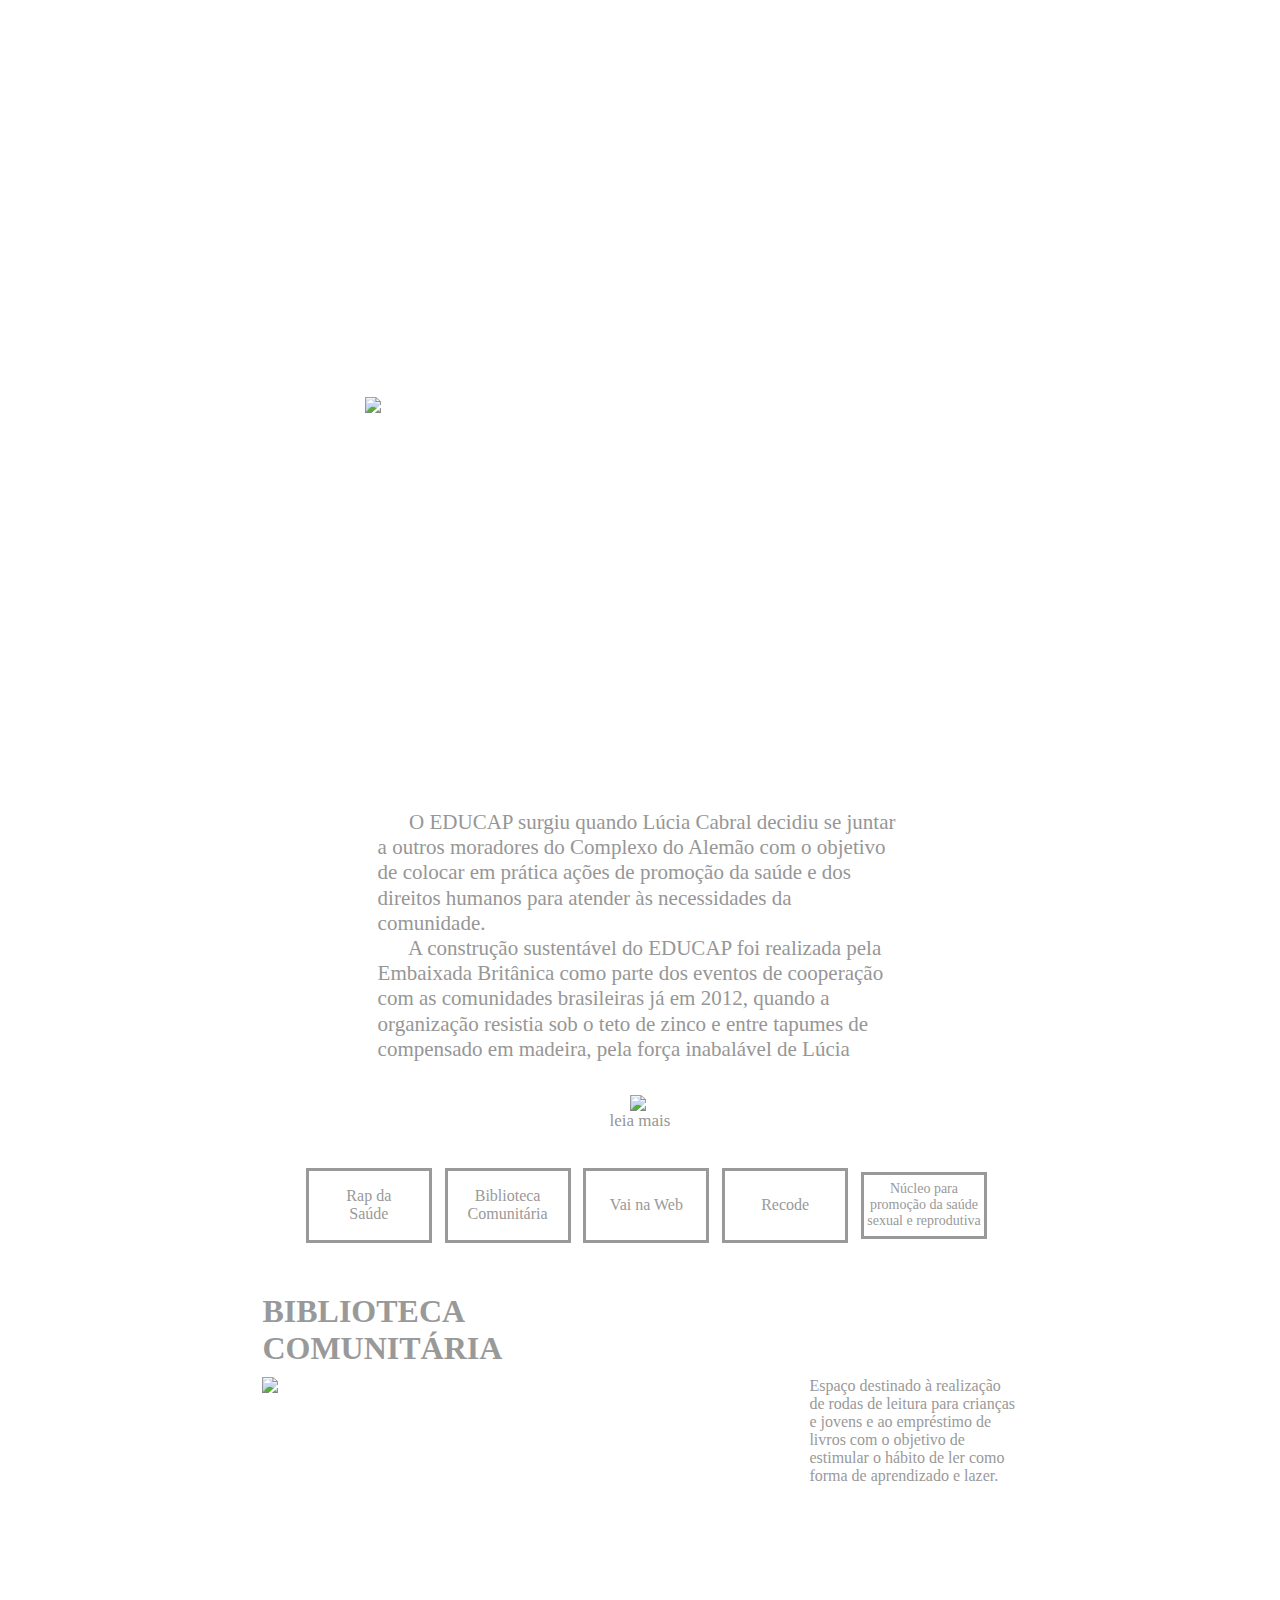
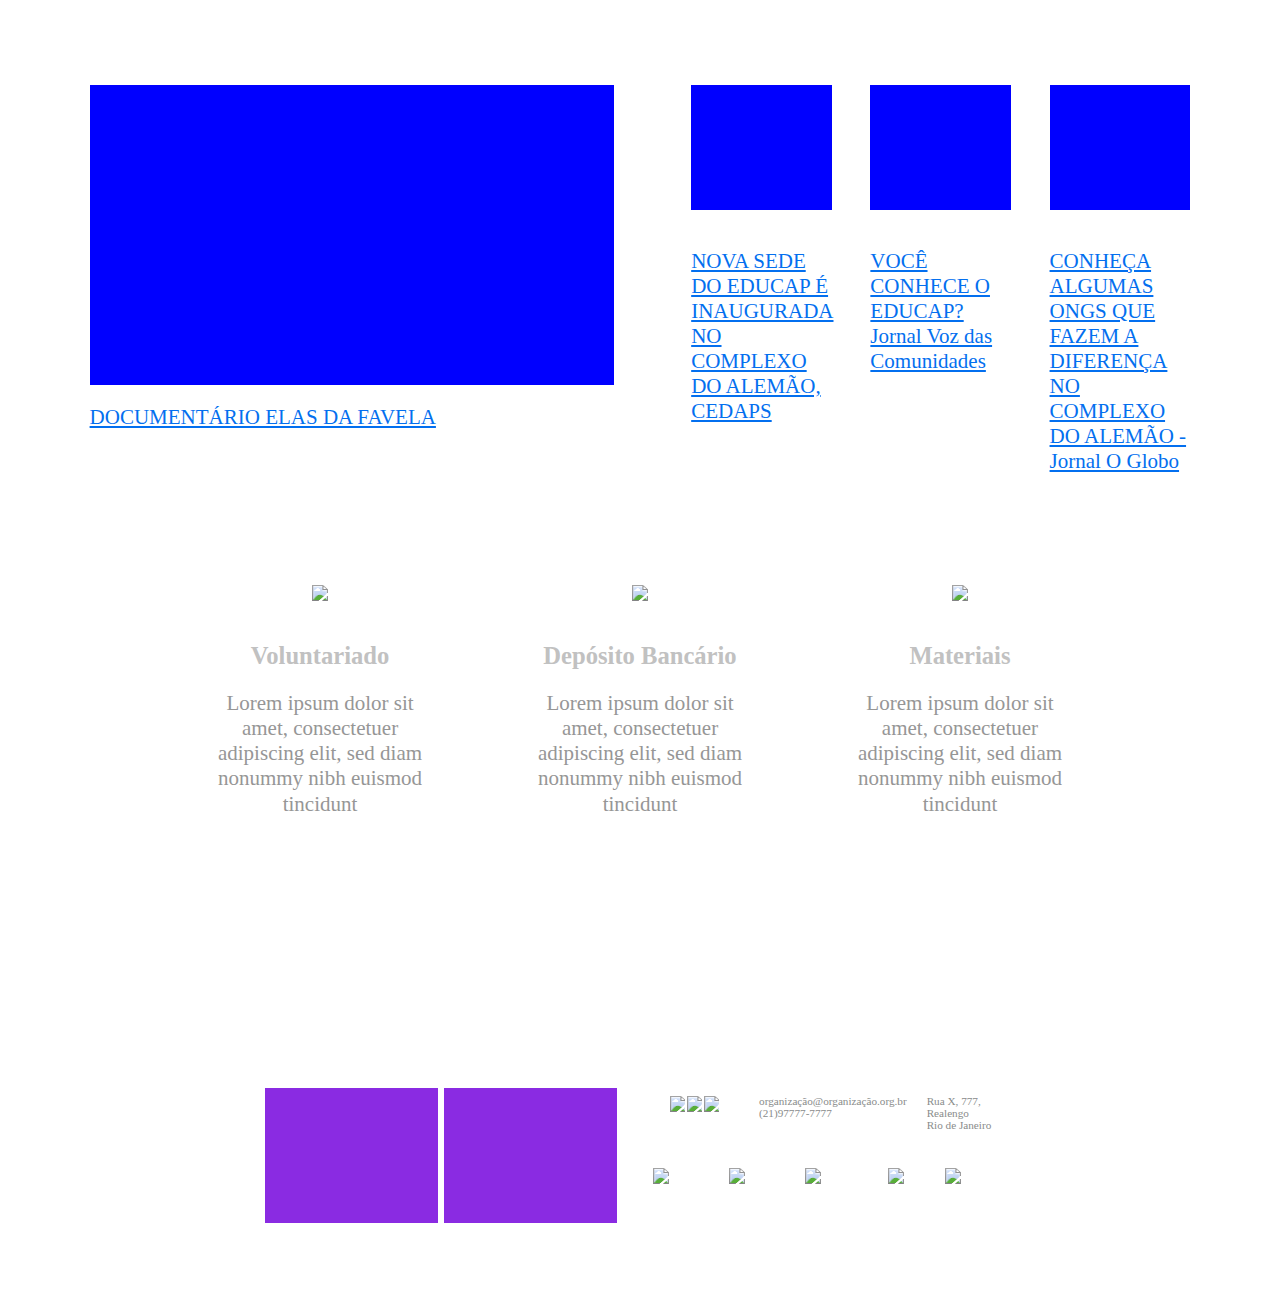
==== commit 622b1204: "update-final" ====
--- a/index.html
+++ b/index.html
@@ -42,6 +42,8 @@
             <div class="sobre-mn"><p>Biblioteca<br>Comunitária</p></div>
             <div class="sobre-mn"><p>Vai na Web</p></div>
             <div class="sobre-mn"><p>Recode</p></div>
+            <div class="sobre-mn-maior"><p>Núcleo para promoção da saúde sexual e reprodutiva</p></div>
+    
         </section>
     
         <div id="titulo-bc">
--- a/main-style.css
+++ b/main-style.css
@@ -78,6 +78,17 @@
     color: rgb(153, 153, 153);
 }
 
+.sobre-mn-maior{
+    width: 120px;
+    height: 4.3em;
+    margin-left: 1%;
+    border-style: solid;
+    border-color: rgb(249, 226, 158) rgb(249, 224, 148) rgb(250, 219, 122) rgb(251, 210, 80) rgb(253, 199, 22) rgb(253, 197, 13) rgb(244, 168, 28);
+    display: flex; text-align: center; align-items: center; justify-content: center;
+    color: rgb(153, 153, 153);
+    font-size: 14px;
+}
+
 
 
 
@@ -298,6 +309,7 @@
     margin-left: 10px;
     margin-right: 10px;
     margin-bottom: 5px;
+    color: rgb(137, 140, 139);
 }
 
 
@@ -474,6 +486,8 @@
         margin-left: 10px;
     }
 
+
+
 }
 
 @media screen and (max-width: 425px) {
@@ -522,6 +536,45 @@
         width: 46%;
     }
 
+
+
+    .cont-principal-footer{
+        width: 90%;
+        height: 80vh;
+    }
+
+    #sociais{
+        display: flex;
+        flex-direction: column;
+        align-items: center;
+        height: 42%;
+        margin-top: 10px;
+        margin-bottom: 10px;
+
+    }
+
+    #cont-img-social{
+        width: 49%;
+    }
+
+    #foot-paragrafos{
+        text-align: center;
+        margin-left: 0px;
+        justify-content: center;
+        flex-flow: column;
+    }
+
+    .footer-paragrafo{
+        font-size: 0.9em;
+    }
+
+    #footer-imagens{
+        margin-top: 0px;
+    
+    }
+    .footer-imagem{
+        width: 92px;
+    }
 }
 
 @media screen and (max-width: 375px) {
